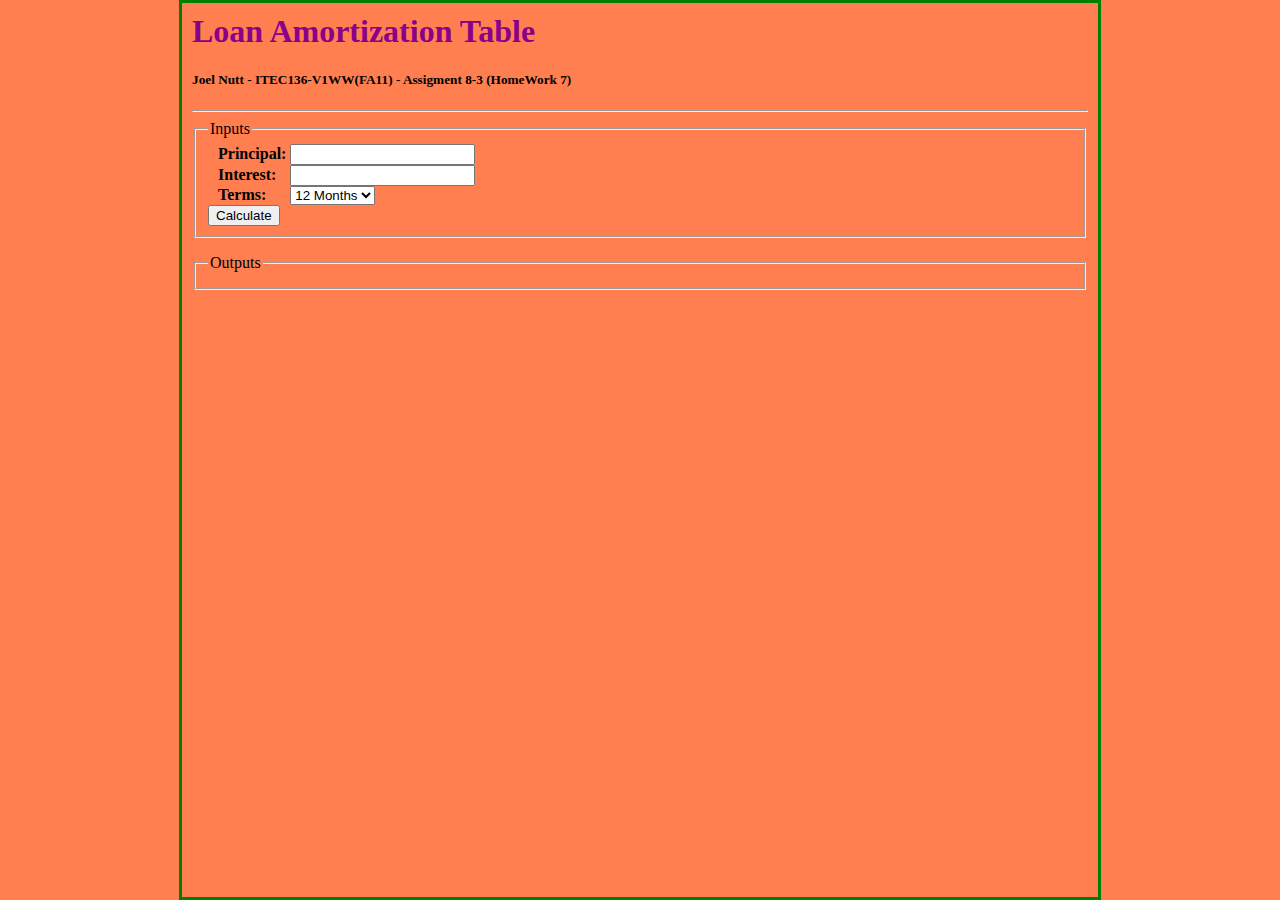
==== Ammort/ammort.html @ 47590580 "Add files via upload" ====
<!-- 
	 Joel Nutt
	 ITEC136-V1WW(FA11) - Franklin U.
	 David Crossmier - Instructor
	 Assigment 8-3 (HomeWork 7)
-->

<html>
	<head>
		<meta http-equiv="Content-Type" content="text/html; charset=iso-8859-1">
		<title>Loan Ammortization - Joel Nutt</title>		
		<script language="JavaScript" type="text/javascript" 
			src="amort.js"></script>
		<link rel="stylesheet" href="styles.css">
		
	</head>
	<body>
		<h1>Loan Amortization Table</h1>
		<h5>Joel Nutt - ITEC136-V1WW(FA11) - Assigment 8-3 (HomeWork 7)</h5>
		<hr>		
		<form>
			<fieldset>
				<legend>Inputs</legend>
				<text  style="padding-left:10px;">
				<label for="principal"><b>Principal:</b></label>
				<input type="text" id="principal" />
				<br />
				<text  style="padding-left:10px;">
				<label for="interest"><b>Interest:</b></label>
				<text  style="padding-left:10px;">
				<input type="text" id="interest" />
				<br />
				<label  style="padding-left:10px;">
				<label for="terms"><b>Terms:</b></label>
				<terms style="padding-left:20px;">
				<select id="terms">
					<option value="12">12 Months</option>
					<option value="24">24 Months</option>
					<option value="36">36 Months</option>
					<option value="48">48 Months</option>
					<option value="60">60 Months</option>
            <option value="60">72 Months</option>
				</select>
				<br />
				<input type="button" value="Calculate" onclick="getValues()" />							
			</fieldset>
		</form>
		<form>
			<fieldset>
			<legend>Outputs</legend>
				<div id="Result"></div>
			</fieldset>						
		</form>		
	</body>
</html>
<script language="javascript"><!--

var wwOpenInstalled;
if (wwOpenInstalled || parent.wwOpenInstalled) {
	if (window.Event) {
		document.captureEvents (Event.MOUSEUP);
	}
	document.onmouseup = (parent.wwOpenInstalled) ? parent.wwOnMouseUp : wwOnMouseUp;
}
//--></script>
---- Ammort/styles.css ----
*
body {
	background-color: coral;
  	margin: auto;
 	width: 70%;
  	border: 3px solid green;
  	padding: 10px;
}

h1 {
  color: darkmagenta;
}

input.text {

style="padding-left:10px;

}
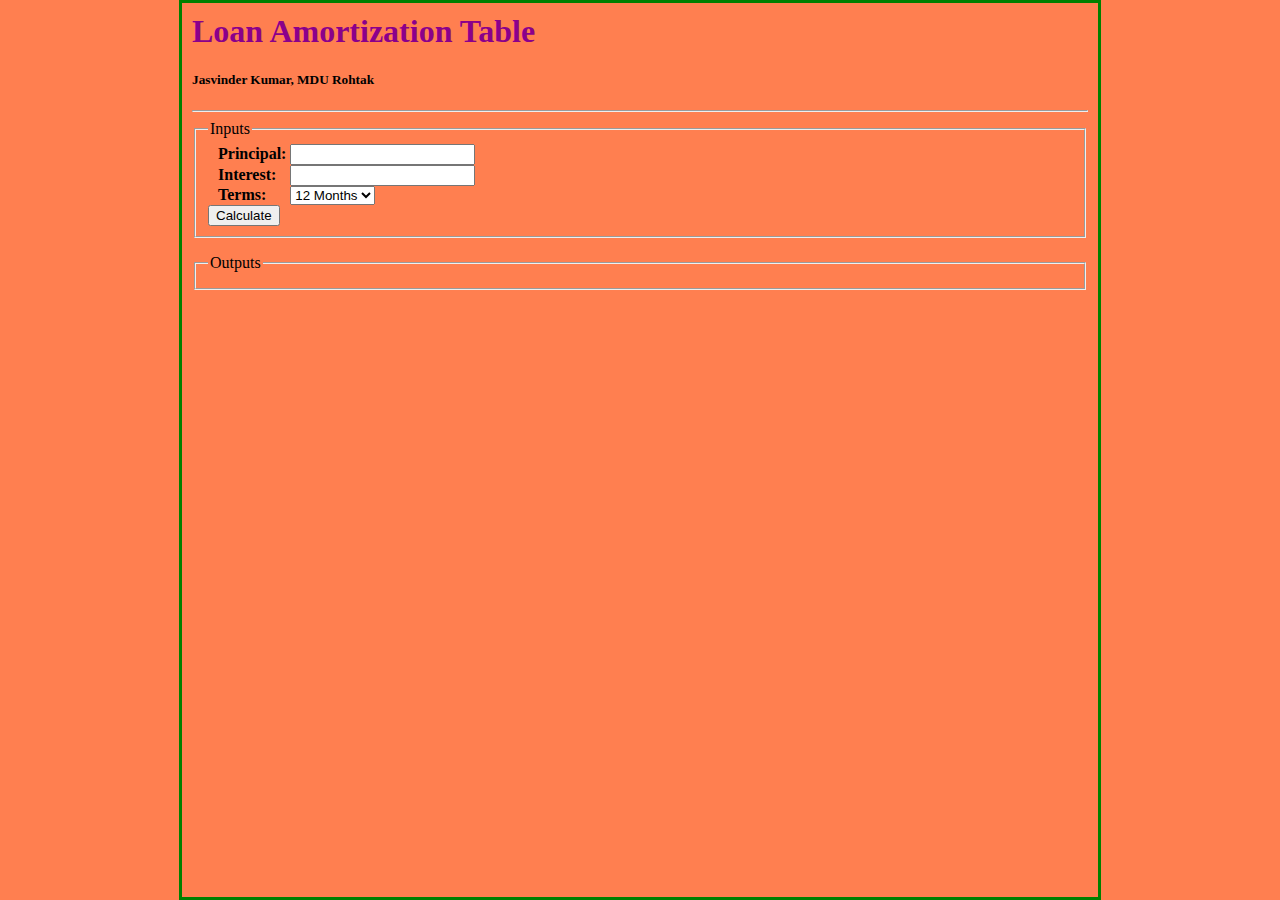
==== commit 308a31cc: "Update ammort.html" ====
--- a/Ammort/ammort.html
+++ b/Ammort/ammort.html
@@ -1,10 +1,3 @@
-<!-- 
-	 Joel Nutt
-	 ITEC136-V1WW(FA11) - Franklin U.
-	 David Crossmier - Instructor
-	 Assigment 8-3 (HomeWork 7)
--->
-
 <html>
 	<head>
 		<meta http-equiv="Content-Type" content="text/html; charset=iso-8859-1">
@@ -16,7 +9,7 @@
 	</head>
 	<body>
 		<h1>Loan Amortization Table</h1>
-		<h5>Joel Nutt - ITEC136-V1WW(FA11) - Assigment 8-3 (HomeWork 7)</h5>
+		<h5>Jasvinder Kumar, MDU Rohtak</h5>
 		<hr>		
 		<form>
 			<fieldset>
@@ -62,4 +55,4 @@
 	}
 	document.onmouseup = (parent.wwOpenInstalled) ? parent.wwOnMouseUp : wwOnMouseUp;
 }
-//--></script>+//--></script>
